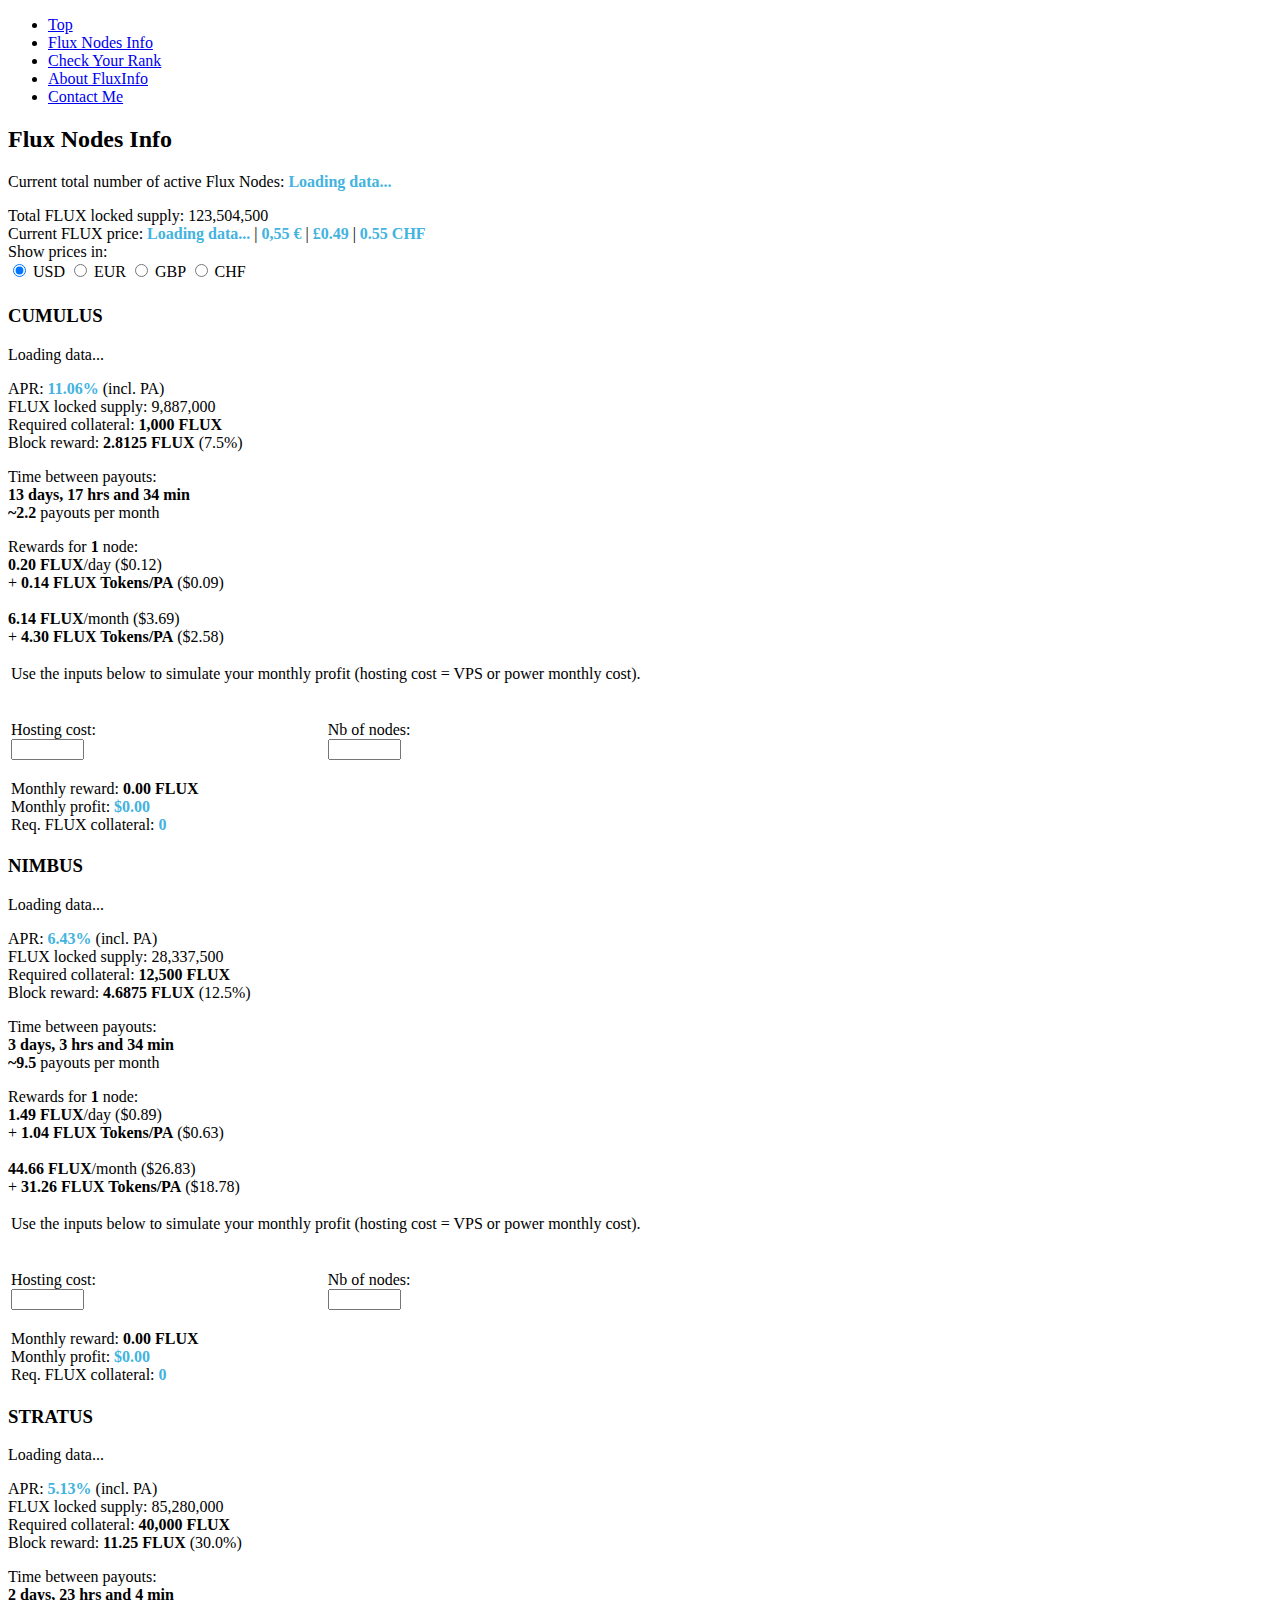
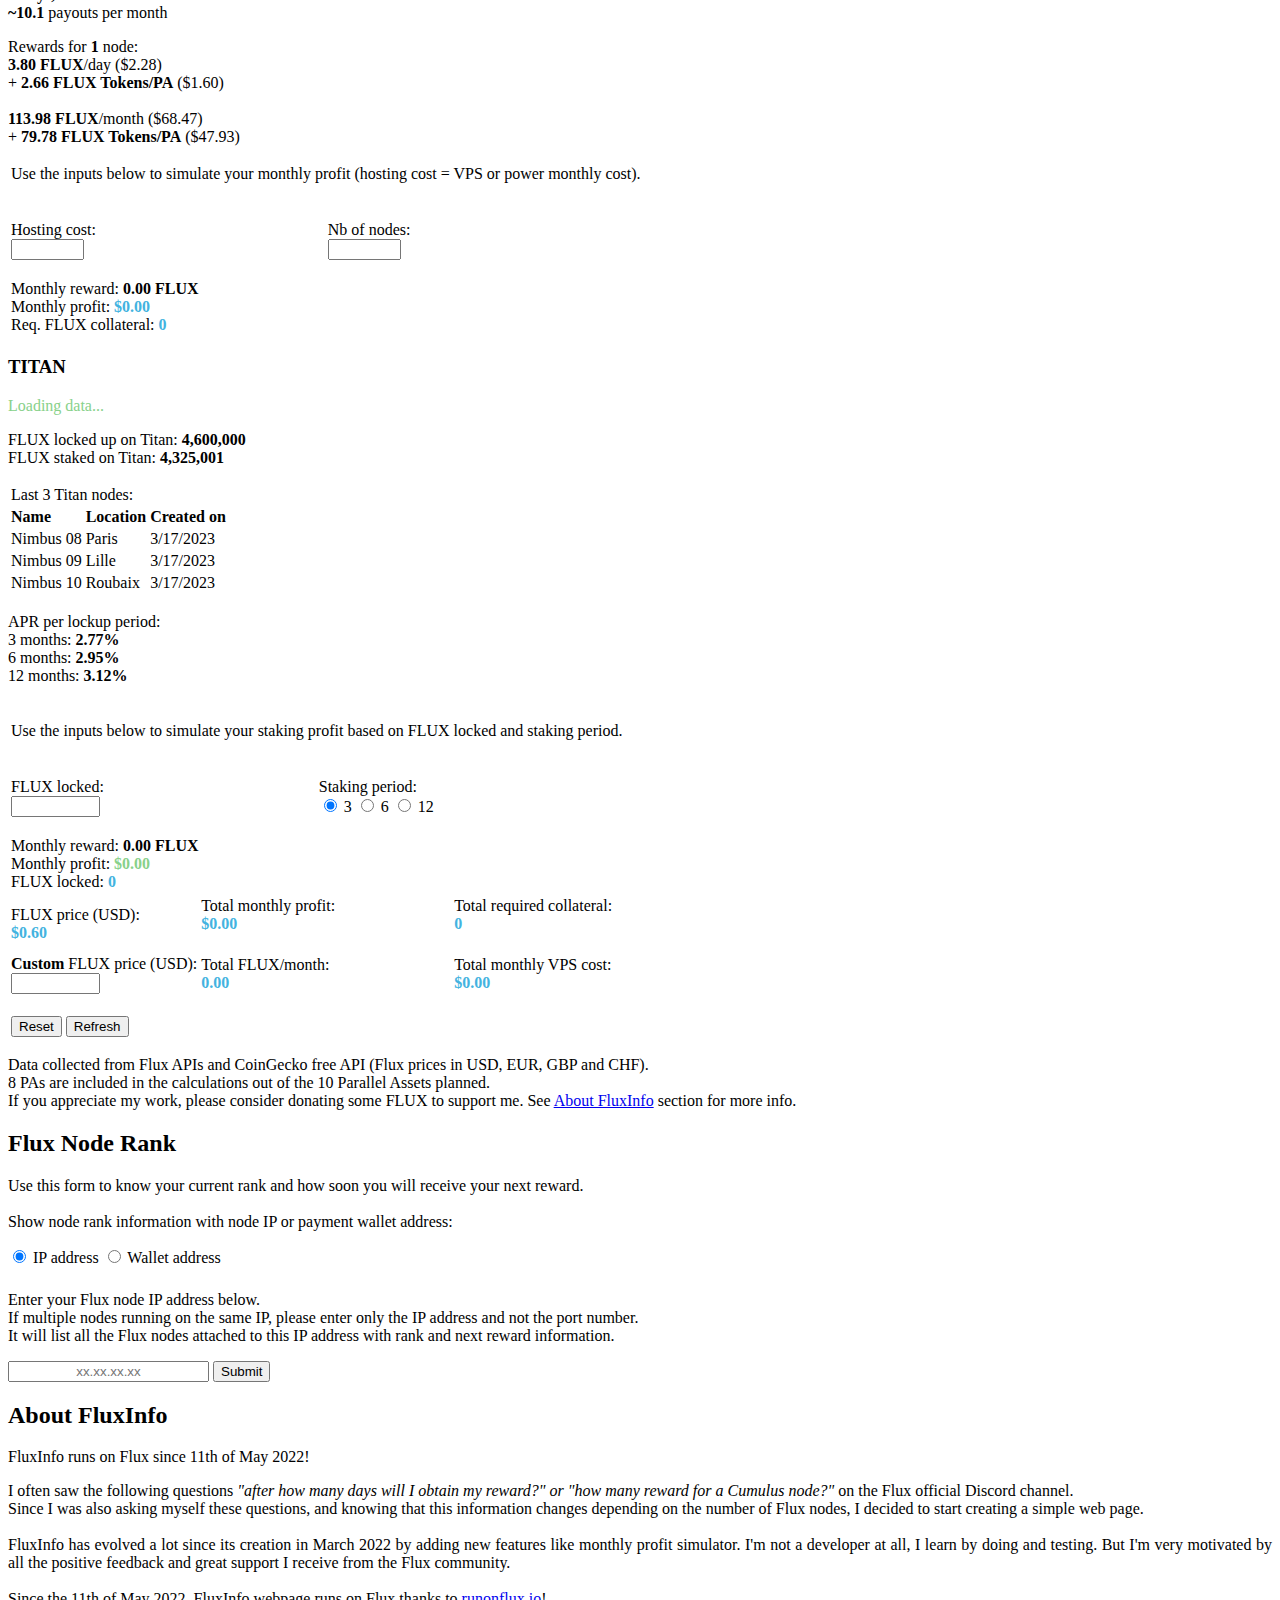
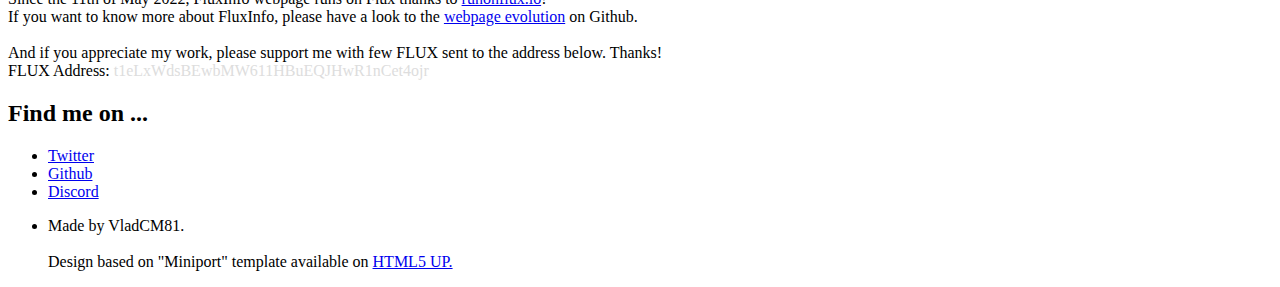
==== index.html @ 1f20756d "fix PA's released and calcs" ====
<!DOCTYPE html>
<html><head>
<meta http-equiv="content-type" content="text/html; charset=UTF-8">
		<title>Flux Nodes Info by VladCM81</title>
		<meta charset="utf-8">
		<meta name="viewport" content="width=device-width, initial-scale=1, user-scalable=no">
		<link rel="stylesheet" href="index_files/main.css">
        <link rel="icon" type="image/x-icon" href="https://fluxinfo.app.runonflux.io/assets/css/images/favicon.ico">
	</head>

	<body class="" onload="start()">

		<noscript>To use this site, please enable JavaScript.</noscript>

		<!------------------------------------------------
		Navigation top menu
		------------------------------------------------->

		<nav id="nav">
			<ul class="container">
				<li><a href="#nodes">Top</a></li>
				<li><a href="#nodes">Flux Nodes Info</a></li>
				<li><a href="#rank">Check Your Rank</a></li>
				<li><a href="#about">About FluxInfo</a></li>
				<li><a href="#contact">Contact Me</a></li>
			</ul>
		</nav> 

		<!------------------------------------------------
		FLUX nodes general information
		------------------------------------------------->

		<article id="nodes" class="wrapper style4">
			<div class="container">
				<header>
					<!-- Temporary section for announcement 
					<div class="col-4 col-6-medium col-12-small">
						<section class="box style1">
							<b style="color:#ec643f; font-weight:700;"></b>
						</section>
					</div><br> -->			
					<h2>Flux Nodes Info</h2>
					<p>Current total number of active Flux Nodes: <b style="color:#43B3E0; font-weight:700;"><span id="total">14286</span></b></p>
					<pareward>Total FLUX locked supply: <span id="total_locked_supply">123,504,500</span><br>
					Current FLUX price: <b style="color:#43B3E0;"><span id="usd">$0.60</span></b> | <b style="color:#43B3E0;"><span id="eur">0,55&nbsp;€</span></b> | <b style="color:#43B3E0;"><span id="gbp">£0.49</span></b> | <b style="color:#43B3E0;"><span id="chf">0.55&nbsp;CHF</span></b></pareward>
				</header>
				
				<div style="margin: 0 0 1.5em 0;">
					Show prices in:
					<form>
						<input type="radio" id="id_usd" name="currencyChoice" class="currencyChoice id_usd" onchange="currency(this);" value="USD" checked="checked">
						<label for="id_usd">USD</label>
						<input type="radio" id="id_eur" name="currencyChoice" class="currencyChoice id_eur" onchange="currency(this);" value="EUR">
						<label for="id_eur">EUR</label>
						<input type="radio" id="id_gbp" name="currencyChoice" class="currencyChoice id_gbp" onchange="currency(this);" value="GBP">
						<label for="id_gbp">GBP</label>
						<input type="radio" id="id_chf" name="currencyChoice" class="currencyChoice id_chf" onchange="currency(this);" value="CHF">
						<label for="id_chf">CHF</label>
					</form>
				</div>

				<div class="row aln-center">

					<!------------------------------------------------
					FLUX CUMULUS tier nodes information section
					------------------------------------------------->

					<div class="col-3 col-6-medium col-12-small">
						<section class="box style1">
							<h3>CUMULUS</h3>
							<node><span id="cum">9887</span></node>
							<p><pareward>APR: <b style="color:#43B3E0;"><span id="cum_apr">11.06%</span></b> (incl. PA)<br>
							FLUX locked supply: <span id="cum_locked_supply">9,887,000</span><br>
							Required collateral: <b>1,000 FLUX</b><br>
							Block reward: <b>2.8125 FLUX</b> (7.5%)</pareward></p>

							<p>Time between payouts:<br><b><span id="cum_payout_delay">13 days, 17 hrs and 34 min</span></b><br>
								<pareward><span id="cum_rew"><b>~2.2</b></span> payouts per month</pareward>
							</p>
							
							<p>Rewards for <b><span id="cum_node_section">1</span></b> node:<br>
								<span id="cum_flux_day"><b>0.20 FLUX</b>/day <pareward>($0.12)</pareward><br>
    <pareward>+ <b>0.14 FLUX Tokens/PA</b> ($0.09)</pareward></span>
								<br><br>
								<span id="cum_flux_month"><b>6.14 FLUX</b>/month <pareward>($3.69)</pareward><br>
    <pareward>+ <b>4.30 FLUX Tokens/PA</b> ($2.58)</pareward></span>
							</p>

							<!------------------------------------------------
							FLUX CUMULUS inputs for VPS cost and nodes
							------------------------------------------------->

							<div>
								<table>
									<tbody><tr>
										<td colspan="2">
										<pareward>Use the inputs below to simulate your monthly profit (hosting cost = VPS or power monthly cost).</pareward><br><br>
										</td>
									</tr>
									<tr>
										<td style="width:50%">
											<div>
												<p><span id="cum_vps">Hosting cost:</span><br>
												<input type="text" class="textBox" style="text-align:center;" id="cum_vps_input" maxlength="4" size="6"></p>
											</div>
										</td>
										<td style="width:50%">
											<div class="slidecontainer">
												<p>Nb of nodes: <b style="color:#43B3E0;"><span id="cum_nodes">0</span></b><br>
												<input type="text" class="textBox" id="cum_nodes_slider" maxlength="4" size="6"></p>
											</div>
										</td>
									</tr>
									<tr>
										<td colspan="2">Monthly reward: <b><span id="cum_reward">0.00 FLUX</span></b><br>
											Monthly profit: <b style="color:#43B3E0;"><span id="cum_profit">$0.00</span></b><br>
											<pareward>Req. FLUX collateral: <b style="color:#43B3E0;"><span id="cum_collateral">0</span></b><span id="cum_collateral_cur"></span></pareward>
										</td>
									</tr>
								</tbody></table>
							</div>
						</section>
					</div>

					<!------------------------------------------------
					FLUX NIMBUS tier nodes information section
					------------------------------------------------->

					<div class="col-3 col-6-medium col-12-small">
						<section class="box style1">
							<h3>NIMBUS</h3>
							<node><span id="nim">2267</span></node>
							<p><pareward>APR: <b style="color:#43B3E0;"><span id="nim_apr">6.43%</span></b> (incl. PA)<br>
							FLUX locked supply: <span id="nim_locked_supply">28,337,500</span><br>
							Required collateral: <b>12,500 FLUX</b><br>
							Block reward: <b>4.6875 FLUX</b> (12.5%)</pareward></p>

							<p>Time between payouts:<br><b><span id="nim_payout_delay">3 days, 3 hrs and 34 min</span></b><br>
								<pareward><span id="nim_rew"><b>~9.5</b></span> payouts per month</pareward>
							</p>

							<p>Rewards for <b><span id="nim_node_section">1</span></b> node:<br>
								<span id="nim_flux_day"><b>1.49 FLUX</b>/day <pareward>($0.89)</pareward><br>
    <pareward>+ <b>1.04 FLUX Tokens/PA</b> ($0.63)</pareward></span>
								<br><br>
								<span id="nim_flux_month"><b>44.66 FLUX</b>/month <pareward>($26.83)</pareward><br>
    <pareward>+ <b>31.26 FLUX Tokens/PA</b> ($18.78)</pareward></span>
							</p>

							<!------------------------------------------------
							FLUX NIMBUS inputs for VPS cost and nodes
							------------------------------------------------->

							<div>
								<table>
									<tbody><tr>
										<td colspan="2">
										<pareward>Use the inputs below to simulate your monthly profit (hosting cost = VPS or power monthly cost).</pareward><br><br>
										</td>
									</tr>
									<tr>
										<td style="width:50%">
											<div>
												<p><span id="nim_vps">Hosting cost:</span><br>
												<input type="text" class="textBox" style="text-align:center;" id="nim_vps_input" maxlength="4" size="6"></p>
											</div>
										</td>
										<td style="width:50%">
											<div class="slidecontainer">
												<p>Nb of nodes: <b style="color:#43B3E0;"><span id="nim_nodes">0</span></b><br>
												<input type=type="text" class="textBox" id="nim_nodes_slider" maxlength="4" size="6"></p>
											</div>
										</td>
									</tr>
									<tr>
										<td colspan="2">Monthly reward: <b><span id="nim_reward">0.00 FLUX</span></b><br>
											Monthly profit: <b style="color:#43B3E0;"><span id="nim_profit">$0.00</span></b><br>
										<pareward>Req. FLUX collateral: <b style="color:#43B3E0;"><span id="nim_collateral">0</span></b><span id="nim_collateral_cur"></span></pareward>
										</td>
									</tr>
								</tbody></table>
							</div>
						</section>
					</div>

					<!------------------------------------------------
					FLUX STRATUS tier nodes information section
					------------------------------------------------->

					<div class="col-3 col-6-medium col-12-small">
						<section class="box style1">
							<h3>STRATUS</h3>
							<node><span id="str">2132</span></node>
							<p><pareward>APR: <b style="color:#43B3E0;"><span id="str_apr">5.13%</span></b> (incl. PA)<br>
							FLUX locked supply: <span id="str_locked_supply">85,280,000</span><br>
							Required collateral: <b>40,000 FLUX</b><br>
							Block reward: <b>11.25 FLUX</b> (30.0%)</pareward></p>

							<p>Time between payouts:<br><b><span id="str_payout_delay">2 days, 23 hrs and 4 min</span></b><br>
								<pareward><span id="str_rew"><b>~10.1</b></span> payouts per month</pareward>
							</p>
							
							<p>Rewards for <b><span id="str_node_section">1</span></b> node:<br>
								<span id="str_flux_day"><b>3.80 FLUX</b>/day <pareward>($2.28)</pareward><br>
    <pareward>+ <b>2.66 FLUX Tokens/PA</b> ($1.60)</pareward></span>
								<br><br>
								<span id="str_flux_month"><b>113.98 FLUX</b>/month <pareward>($68.47)</pareward><br>
    <pareward>+ <b>79.78 FLUX Tokens/PA</b> ($47.93)</pareward></span>
							</p>

							<!------------------------------------------------
							FLUX STRATUS inputs for VPS cost and nodes
							------------------------------------------------->

							<div>
								<table>
									<tbody><tr>
										<td colspan="2">
										<pareward>Use the inputs below to simulate your monthly profit (hosting cost = VPS or power monthly cost).</pareward><br><br>
										</td>
									</tr>
									<tr>
										<td style="width:50%">
											<div>
												<p><span id="str_vps">Hosting cost:</span><br>
												<input type="text" class="textBox" style="text-align:center;" id="str_vps_input" maxlength="4" size="6"></p>
											</div>
										</td>
										<td style="width:50%">
											<div class="slidecontainer">
												<p>Nb of nodes: <b style="color:#43B3E0;"><span id="str_nodes">0</span></b><br>
												<input type=type="text" class="textBox" id="str_nodes_slider" maxlength="4" size="6"></p>
											</div>
										</td>
									</tr>
									<tr>
										<td colspan="2">Monthly reward: <b><span id="str_reward">0.00 FLUX</span></b><br>
											Monthly profit: <b style="color:#43B3E0;"><span id="str_profit">$0.00</span></b><br>
										<pareward>Req. FLUX collateral: <b style="color:#43B3E0;"><span id="str_collateral">0</span></b><span id="str_collateral_cur"></span></pareward>
										</td>
									</tr>
								</tbody></table>
							</div>
						</section>
					</div>

					<!------------------------------------------------
					FLUX TITAN staking information section
					------------------------------------------------->

					<div class="col-3 col-6-medium col-12-small">
						<section class="box style1">
							<h3>TITAN</h3>
							<node><span id="titan" style="color:#88D18A;">115</span></node>
							<p><pareward>FLUX locked up on Titan: <b><span id="titan_locked_up">4,600,000</span></b><br>
								FLUX staked on Titan: <b><span id="titan_staking_total">4,325,001</span></b><br>
								</pareward></p><table>
									<tbody><tr>
										<td colspan="3"><pareward>Last 3 Titan nodes:</pareward></td>
									</tr>
									<tr>
										<td><pareward><b>Name</b></pareward></td>
										<td><pareward><b>Location</b></pareward></td>
										<td><pareward><b>Created on</b></pareward></td>
									</tr>
									<tr>
										<td><pareward><span id="titan_last0_name">Nimbus 08</span></pareward></td>
										<td><pareward><span id="titan_last0_location">Paris</span></pareward></td>
										<td><pareward><span id="titan_last0_created">3/17/2023</span></pareward></td>
									</tr>
									<tr>
										<td><pareward><span id="titan_last1_name">Nimbus 09</span></pareward></td>
										<td><pareward><span id="titan_last1_location">Lille</span></pareward></td>
										<td><pareward><span id="titan_last1_created">3/17/2023</span></pareward></td>
									</tr>
									<tr>
										<td><pareward><span id="titan_last2_name">Nimbus 10</span></pareward></td>
										<td><pareward><span id="titan_last2_location">Roubaix</span></pareward></td>
										<td><pareward><span id="titan_last2_created">3/17/2023</span></pareward></td>
									</tr>
								</tbody></table>
								<br>APR per lockup period:<br>
								3 months: <b><span id="titan_apr_3m">2.77%</span></b><br>
								6 months: <b><span id="titan_apr_6m">2.95%</span></b><br>
								12 months: <b><span id="titan_apr_12m">3.12%</span></b><p></p><br>

							<!------------------------------------------------
							FLUX TITAN staking simulator
							------------------------------------------------->

							<div>
								<table>
									<tbody><tr>
										<td colspan="2">
										<pareward>Use the inputs below to simulate your staking profit based on FLUX locked and staking period.</pareward><br><br>
										</td>
									</tr>
									<tr>
										<td style="width:50%">
											<div>
												<p><span id="locked_flux">FLUX locked:</span><br>
												<input type="text" class="textBox" style="text-align:center;" id="titan_locked_flux" maxlength="6" size="8"></p>
											</div>
										</td>
										<td style="width:50%">
											Staking period:
											<form>
												<input type="radio" id="id_3m" name="lockupChoice" class="currencyChoice lockupChoice" onchange="titanProfitCalc(this);" value="3" checked="checked">
												<label for="id_3m">3</label>
												<input type="radio" id="id_6m" name="lockupChoice" class="currencyChoice lockupChoice" onchange="titanProfitCalc(this);" value="6">
												<label for="id_6m">6</label>
												<input type="radio" id="id_12m" name="lockupChoice" class="currencyChoice lockupChoice" onchange="titanProfitCalc(this);" value="12">
												<label for="id_12m">12</label>
											</form>
										</td>
									</tr>
									<tr>
										<td colspan="2">
											Monthly reward: <b><span id="titan_reward">0.00 FLUX</span></b><br>
											Monthly profit: <b style="color:#88D18A;"><span id="titan_profit">$0.00</span></b><br>
											<pareward>FLUX locked: <b style="color:#43B3E0;"><span id="flux_locked">0</span></b><span id="flux_locked_cur"></span></pareward>
										</td>
									</tr>
								</tbody></table>
							</div>
						</section>
					</div>

					<!------------------------------------------------
					Grand total section (VPS cost, profit...)
					------------------------------------------------->

					<div class="col-12 col-6-medium col-12-small">
						<section class="box style1">
							<table>
								<tbody><tr>
									<td style="width:30%"><span id="flux_price">FLUX price (USD):</span><br>
										<b><span style="color:#43B3E0;" id="flux_price_cur">$0.60</span></b>
									</td>
									<td style="width:40%">Total monthly profit:<br>
										<b><span style="color:#43B3E0;" id="grand_profit">$0.00</span></b>
										<br><br>
									</td>
									<td style="width:30%">Total required collateral:<br>
										<b><span style="color:#43B3E0;" id="required_collateral">0</span></b><span id="required_collateral_cur"></span>
										<br><br>
									</td>
								</tr>
								
									<tr><td style="width:30%"><span id="custom_price"><b>Custom</b> FLUX price (USD):</span><br>
										<input type="text" class="textBox" style="text-align:center;" id="custom_price_input" maxlength="8" size="8">
									</td>								
									<td style="width:40%">Total FLUX/month:<br>
										<b><span style="color:#43B3E0;" id="flux_month_total">0.00</span></b>
									</td>	
									<td style="width:30%">Total monthly VPS cost:<br>
										<b><span style="color:#43B3E0;" id="total_vps_cost">$0.00</span></b>
									</td>
								</tr>
								<tr>
									<td colspan="3">
										<br><button type="button" onclick="reset()">Reset</button>  <button type="button" onclick="refresh()">Refresh</button>
									</td>
								</tr>
							</tbody></table>
						</section>
					</div>								
				</div>
				<footer>
					<p><pareward>Data collected from Flux APIs and CoinGecko free API (Flux prices in USD, EUR, GBP and CHF).<br>
						8 PAs are included in the calculations out of the 10 Parallel Assets planned.<br>
					If you appreciate my work, please consider donating some FLUX to support me. See <a href="#about">About FluxInfo</a> section for more info.</pareward></p>
				</footer>
			</div>
		</article>

		<!------------------------------------------------
		Flux node rank information
		------------------------------------------------->

		<article id="rank" class="wrapper style4">
			<div class="container medium">
				<h2>Flux Node Rank</h2>
				<p>Use this form to know your current rank and how soon you will receive your next reward.<br><br>
				Show node rank information with node IP or payment wallet address:</p>
				<div style="margin: 1em 0 1.5em 0;">
					<form>
						<input type="radio" id="id_ip" name="rankChoice" class="currencyChoice id_ip" onchange="rankRadio(this);" value="IP" checked="checked">
						<label for="id_ip">IP address</label>
						<input type="radio" id="id_wallet" name="rankChoice" class="currencyChoice id_wallet" onchange="rankRadio(this);" value="WALLET">
						<label for="id_wallet">Wallet address</label>
					</form>
				</div>
				<div class="col-4 col-6-medium col-12-small">
					<section class="box style1">					
						<p><span id="rank_instruction">Enter your Flux node IP address below.<br>If multiple nodes running on the same IP, please enter only the IP address and not the port number.<br>It will list all the Flux nodes attached to this IP address with rank and next reward information.</span></p>
						<div class="row">
							<div class="col-12">
								<input type="text" class="textBox" style="text-align:center;" id="node_rank_input" maxlength="99" size="22" placeholder="xx.xx.xx.xx">
								<button type="button" id="buttonRank" onclick="rankSearch()">Submit</button><br>
								<span id="node_rank"></span>
							</div>
						</div>
					</section>
				</div>
			</div>
		</article>

		<!------------------------------------------------
		FluxInfo webpage information
		------------------------------------------------->

		<article id="about" class="wrapper style4">
			<div class="container medium">
				<h2>About FluxInfo</h2>
				<p>FluxInfo runs on Flux since 11th of May 2022!</p>
				<div class="col-4 col-6-medium col-12-small">
					<section class="box style1">
							<p style="text-align:justify">I often saw the following questions <i>"after how many days will I obtain my reward?" or "how many reward for a Cumulus node?"</i> on the Flux official Discord channel.<br>
							Since I was also asking myself these questions, and knowing that 
this information changes depending on the number of Flux nodes, I 
decided to start creating a simple web page.<br><br>
							FluxInfo has evolved a lot since its creation in March 2022 by 
adding new features like monthly profit simulator. 
							I'm not a developer at all, I learn by doing and testing. But I'm
 very motivated by all the positive feedback and great support I receive
 from the Flux community.<br><br>
							Since the 11th of May 2022, FluxInfo webpage runs on Flux thanks to <a href="https://runonflux.io/" target="_blank">runonflux.io</a>!<br>
							If you want to know more about FluxInfo, please have a look to the <a href="https://github.com/VladCM81/fluxinfo#webpage-evolution" target="_blank">webpage evolution</a> on Github.<br><br>
							And if you appreciate my work, please support me with few FLUX sent to the address below. Thanks!<br>
							FLUX Address: <span style="color:#ddd">t1eLxWdsBEwbMW611HBuEQJHwR1nCet4ojr</span></p>
					</section>
				</div>
			</div>
		</article>

		<!------------------------------------------------
		Contact section
		------------------------------------------------->

		<article id="contact" class="wrapper style4">
			<div class="container medium">
				<div class="row">
					<div class="col-12">
						<h2>Find me on ...</h2>
							<ul class="social">
								<li><a href="https://twitter.com/VladCM81" class="icon brands fa-twitter" target="_blank"><span class="label">Twitter</span></a></li>
								<li><a href="https://github.com/VladCM81/fluxinfo" class="icon brands fa-github" target="_blank"><span class="label">Github</span></a></li>
								<li><a href="https://discord.io/runonflux" class="icon brands fa-discord" target="_blank"><span class="label">Discord</span></a></li>
							</ul>
						</div>
					</div>
				<footer>
					<ul id="copyright">
						<li>Made by VladCM81.<br><br>
						Design based on "Miniport" template available on <a href="https://html5up.net/" target="_blank">HTML5 UP.</a></li>
						<!--
						Miniport by HTML5 UP
						html5up.net | @ajlkn
						Free for personal and commercial use under the CCA 3.0 license (html5up.net/license)
						-->
					</ul>
				</footer>
			</div>
		</article>

		<script src="index_files/jquery.min.js"></script>
		<script src="index_files/jquery.scrolly.min.js"></script>
		<script src="index_files/browser.min.js"></script>
		<script src="index_files/breakpoints.min.js"></script>
		<script src="index_files/util.js"></script>
		<script src="index_files/main.js"></script>
        <script src="index_files/script.js"></script>

	

</body></html>
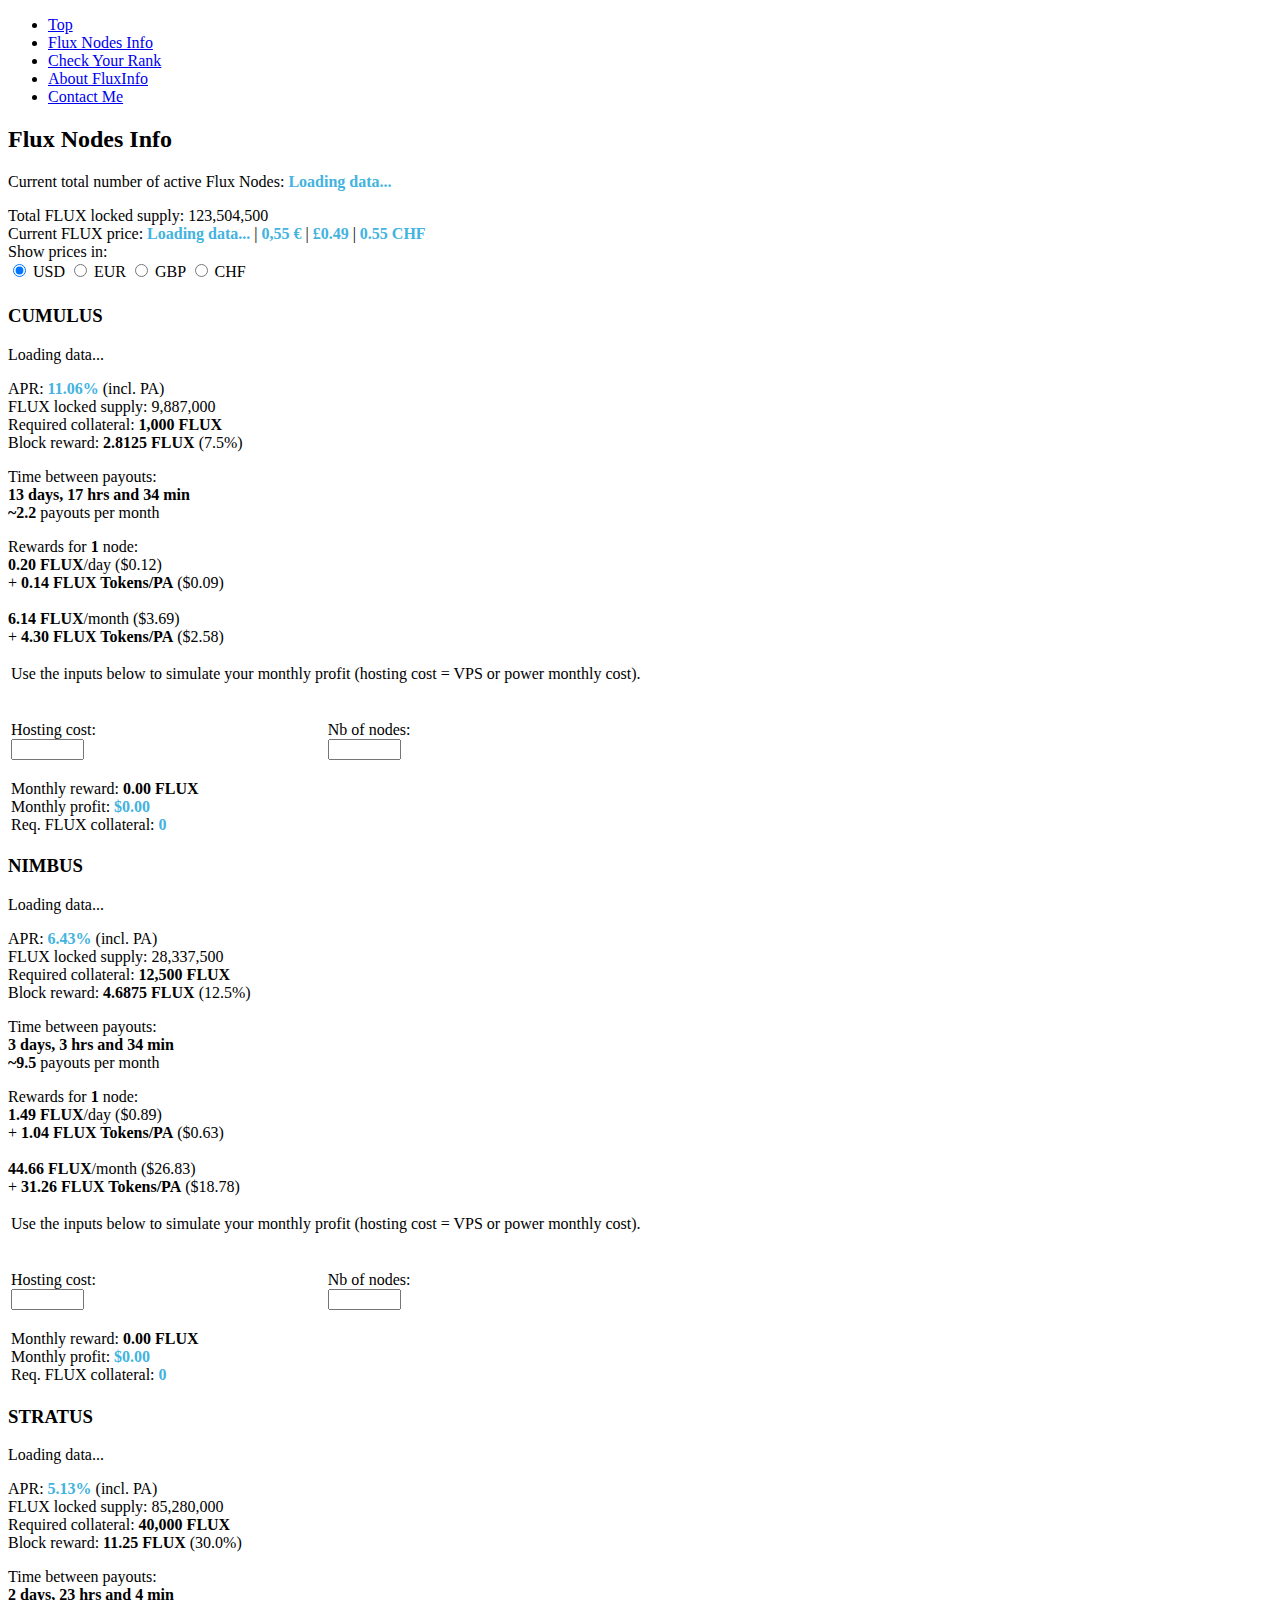
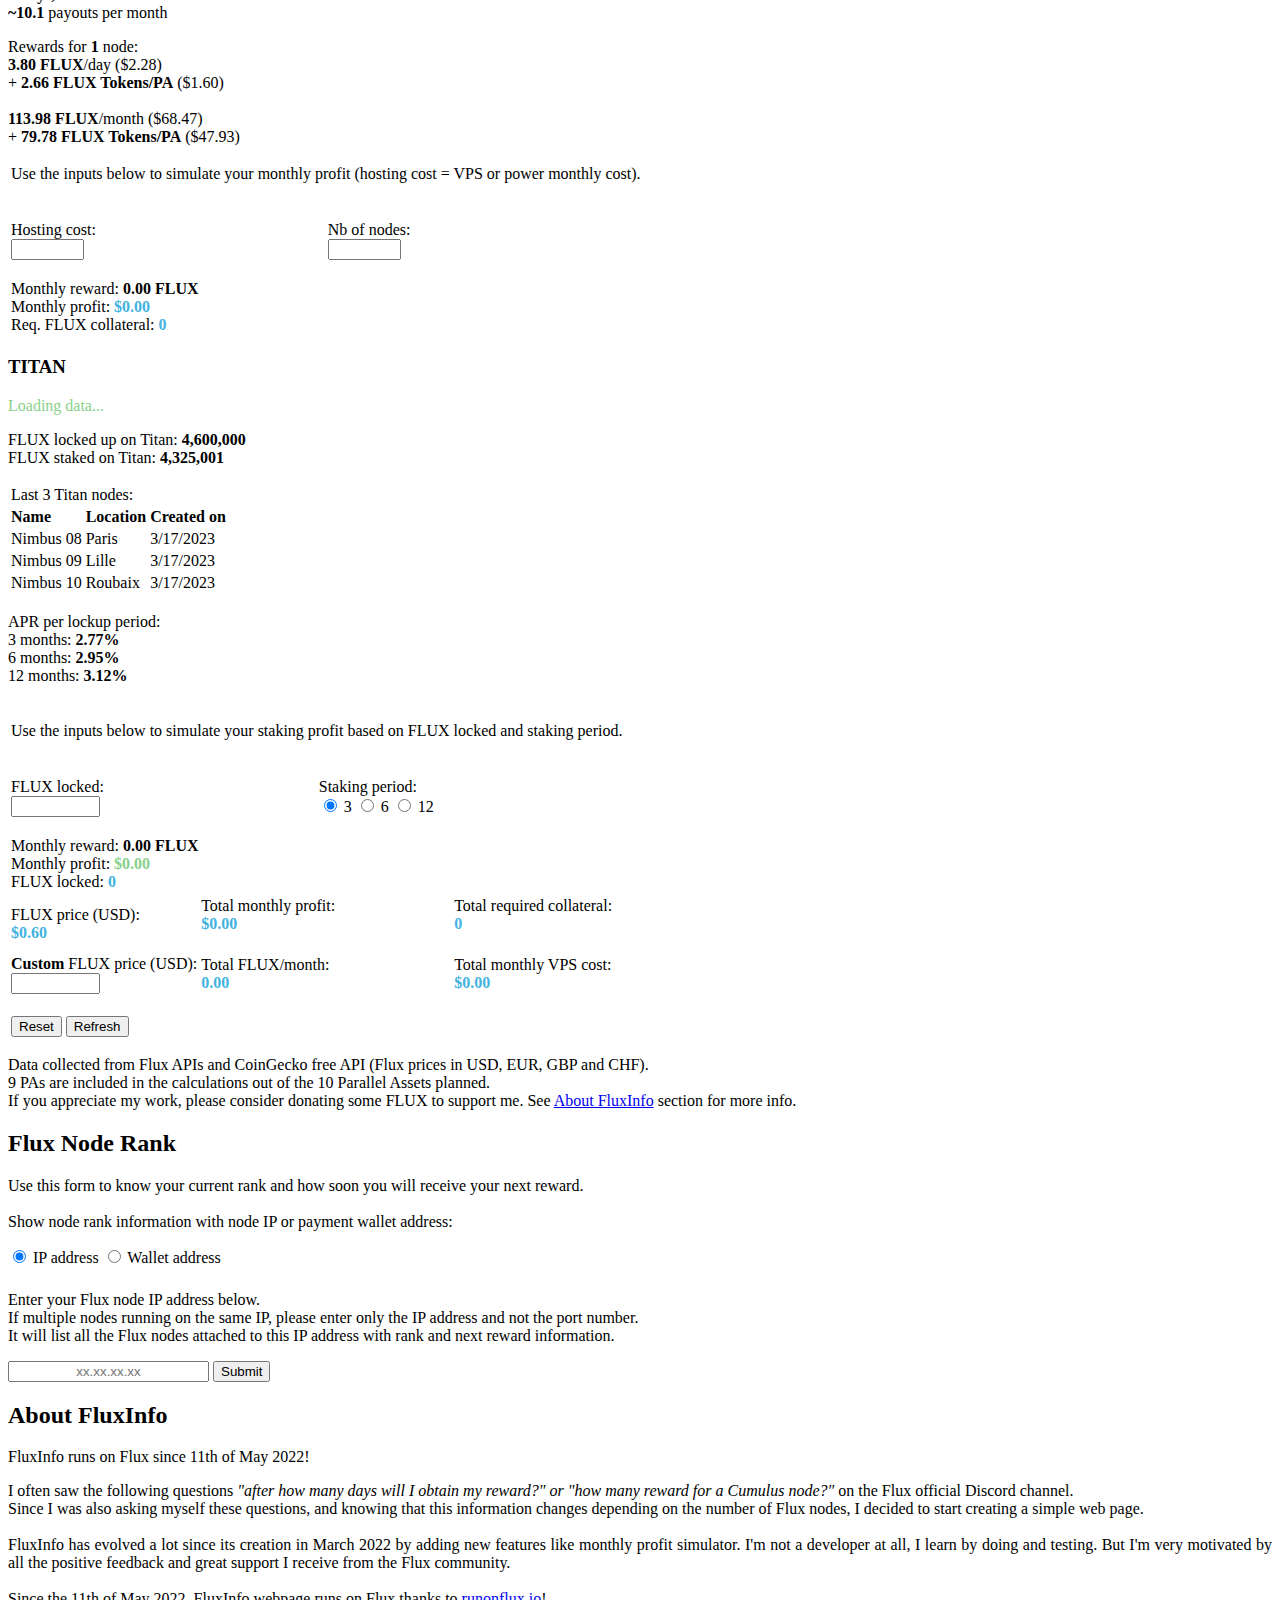
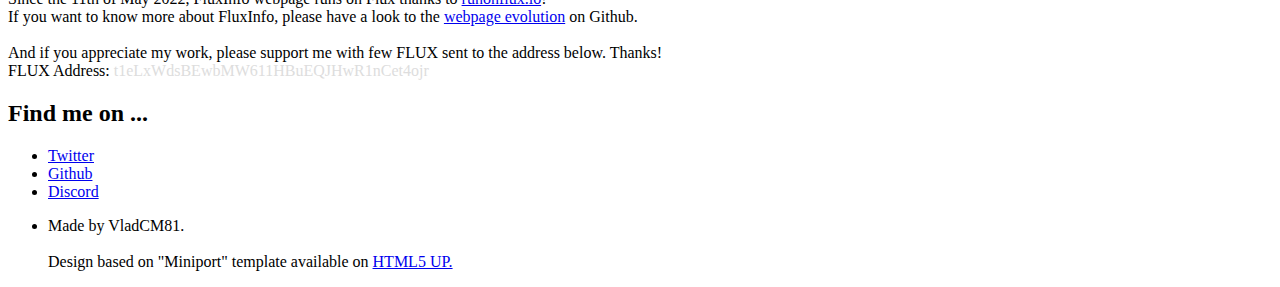
==== commit 574fd5f2: "Update index.html" ====
--- a/index.html
+++ b/index.html
@@ -368,7 +368,7 @@
 				</div>
 				<footer>
 					<p><pareward>Data collected from Flux APIs and CoinGecko free API (Flux prices in USD, EUR, GBP and CHF).<br>
-						8 PAs are included in the calculations out of the 10 Parallel Assets planned.<br>
+						9 PAs are included in the calculations out of the 10 Parallel Assets planned.<br>
 					If you appreciate my work, please consider donating some FLUX to support me. See <a href="#about">About FluxInfo</a> section for more info.</pareward></p>
 				</footer>
 			</div>
@@ -474,4 +474,4 @@
 
 	
 
-</body></html>+</body></html>
